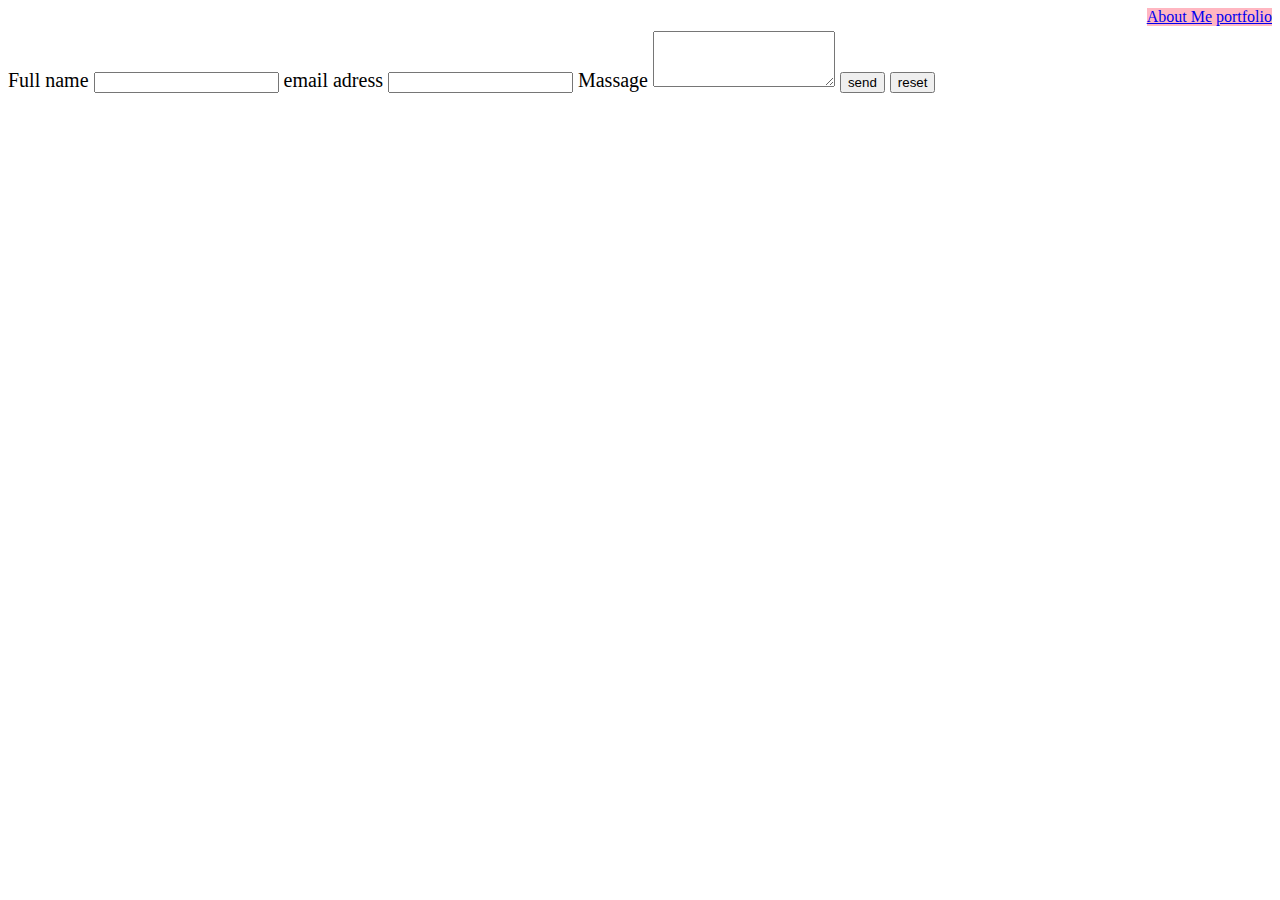
==== contact.html @ a31f4636 "git commit -m" ====
<!DOCTYPE html>
<html>

<head>
    <title> contact me </title>
<link rel="stylesheet" href="assets/css/style.css">
</head>
  <div> <header> <a href="index.html">About Me</a>
<a href="portfolio.html">portfolio</a></div>

</header>
<body>
  <div3> <form action="mailto:azzabdin@gmail.com"
    enctype="text/plain">
        Full name
       <input type="text" name ="first,last"> 
        
       email adress
        <input type="text" Email adress="email"> </div3>
        
        Massage
       <textarea name="message"
    rows="10" cols="20"></textarea> 
       <input type="submit" value="send">
       <input type="reset" value="reset"
       
    </form>
</body>
</html>
---- assets/css/style.css ----
div   {float: right;font: outline;background-color:lightpink;color:black}

h1 {color: red;
    font: 1em sans-serif;
    font-size: 35px;
    font-style: italic;
font-weight: 500;}

div1{text-align: center ;
    font-family: 'Franklin Gothic Medium', 'Arial Narrow', Arial, sans-serif;
    width: 330px;
    height: 330px;
    margin-left: 20px;
    margin-right: 20px;
    font-size: 30px;

    
}

img {width: 280px;
    height: 290px;
    float: left;
margin: 25px
padding: 75px,20px,75px,20px;
margin: 20px;}
div2 {font-size: 30px;background-color: gray;}
div3 {font-size: 20px;height: 50cm;width: 50px;border: navy;padding: 70px;}
textarea {widows: 50px; height: 50px;}
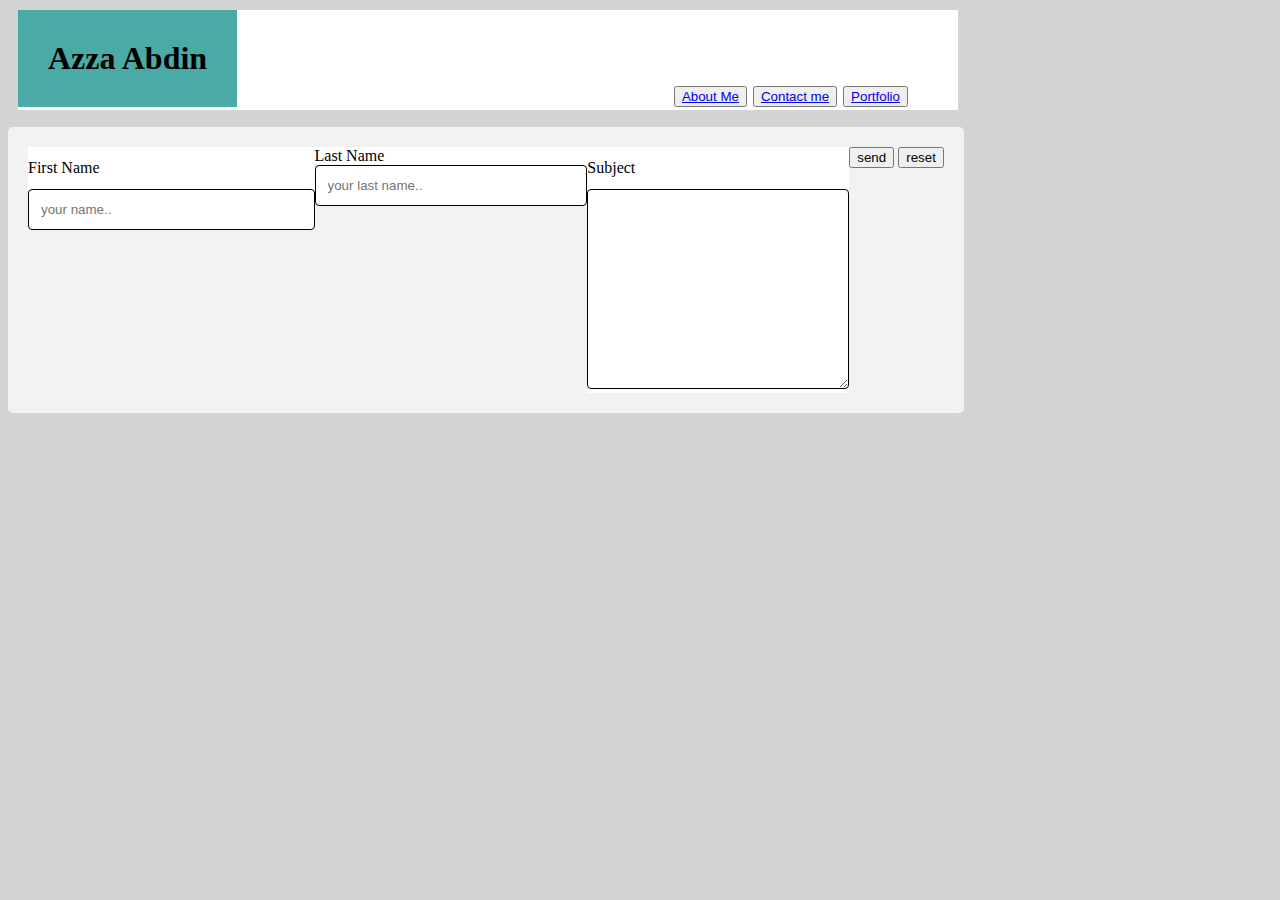
==== commit 00eb4878: "pro" ====
--- a/contact.html
+++ b/contact.html
@@ -5,22 +5,45 @@
     <title> contact me </title>
 <link rel="stylesheet" href="assets/css/style.css">
 </head>
-  <div> <header> <a href="index.html">About Me</a>
-<a href="portfolio.html">portfolio</a></div>
+   <header> <h1>Azza Abdin</h1> 
+  
+  <h2> 
+<button><a href="index.html">About Me</a></button>
+<button> <a href="contact.html">Contact me</a> </button>
+ <button><a href="portfolio.html">Portfolio</a> </button>
+  </h2> 
+</header>
 
-</header>
 <body>
-  <div3> <form action="mailto:azzabdin@gmail.com"
+  <div class="container"> <form action="/mailto:azzabdin@gmail.com"
     enctype="text/plain">
-        Full name
-       <input type="text" name ="first,last"> 
-        
-       email adress
-        <input type="text" Email adress="email"> </div3>
-        
-        Massage
-       <textarea name="message"
-    rows="10" cols="20"></textarea> 
+    <div class="row">
+      <div class="col-25">
+        <label for="fname">First Name</label> </div>
+        <div class="col-75"><input type="text" id ="fname"
+          name="First Nmae" placeholder="your name..">
+        </div>
+        </div>
+       <div class="row">
+         <div class="col-25"
+         <label for ="lname">Last Name</label>
+       </div>
+       <div class="col-75">
+         <input type="text" id="lname"
+         name="lastname" placeholder="your last name..">
+         </div>
+         </div>
+         <div class="row">
+           <div class="col-25">
+             <label for="subject">Subject</label>
+             </div>
+             <div class="col-75">
+               <textarea id="Subject"
+               name="Subject" style="height: 200px">
+              </textarea>
+              </div>
+              </div>
+
        <input type="submit" value="send">
        <input type="reset" value="reset"
        
--- a/assets/css/style.css
+++ b/assets/css/style.css
@@ -1,28 +1,68 @@
- div   {float: right;font: outline;background-color:lightpink;color:black}
+html {background-color: lightgray;box-sizing: border-box;}
+body{width: 960px; }
 
-h1 {color: red;
-    font: 1em sans-serif;
-    font-size: 35px;
-    font-style: italic;
-font-weight: 500;}
+header {background-color:#ffffff ;
+    position: relative;
+    border-color: #cccccc;
+margin:10px;
+padding: 50px;
+font-family: Georgia, 'Times New Roman', Times, serif;
+}
+h1 {background-color: #4aaaa5; 
+    padding: 30px;
+    position: absolute;
+    bottom :-18px;
+    left:0px ;
+    
+ }
+ h2 {float: right;}
+ img{width:250px ;
+height: 250px;
+float: left;
+margin: 20px;
+ }
+h3 {background-color: #ffffff;
+margin-top: 20px;
+border-bottom: gray
+;padding: 50px;
+color:#4aaaa5;font-size: 30px;
+margin-bottom: 2px}
+div {float: left;
+background-color: #ffffff}
+div1 {margin-left:30px ;
+font-family: Arial, Helvetica, sans-serif}
 
-div1{text-align: center ;
-    font-family: 'Franklin Gothic Medium', 'Arial Narrow', Arial, sans-serif;
-    width: 330px;
-    height: 330px;
-    margin-left: 20px;
-    margin-right: 20px;
-    font-size: 30px;
 
-    
+*{box-sizing: border-box ;}
+input[ type=text],select,textarea
+{width:100% ;
+padding: 12px ;
+border: 1px solid black
+;border-radius: 4px;
+resize: vertical;}
+label {padding: 12px 12px 12px 0 ;
+display: inline-block;
 }
+input [type=submit]
+{background-color: #4CAF50;
+color: white;
+padding: 12px 20px;
+border: none;
+border-radius: 4px;
+cursor: pointer;float: right; }
+.container { border-radius: 5px;
+background-color: #f2f2f2;
+padding: 20px }
 
-img {width: 280px;
-    height: 290px;
-    float: left;
-margin: 25px
-padding: 75px,20px,75px,20px;
-margin: 20px;}
-div2 {font-size: 30px;background-color: gray;}
-div3 {font-size: 20px;height: 50cm;width: 50px;border: navy;padding: 70px;}
-textarea {widows: 50px; height: 50px;}+.col-25 {float: left;
+width: 25%;
+margin-top: 6px;}
+
+.col-75 {float: left;
+width: 75%;
+margin-top: 6px;}
+.row:after {content: "";
+display: table
+;clear: both; }
+.col-25, .col-75, input [type=submit]{width: 100%;
+margin-top:  0 }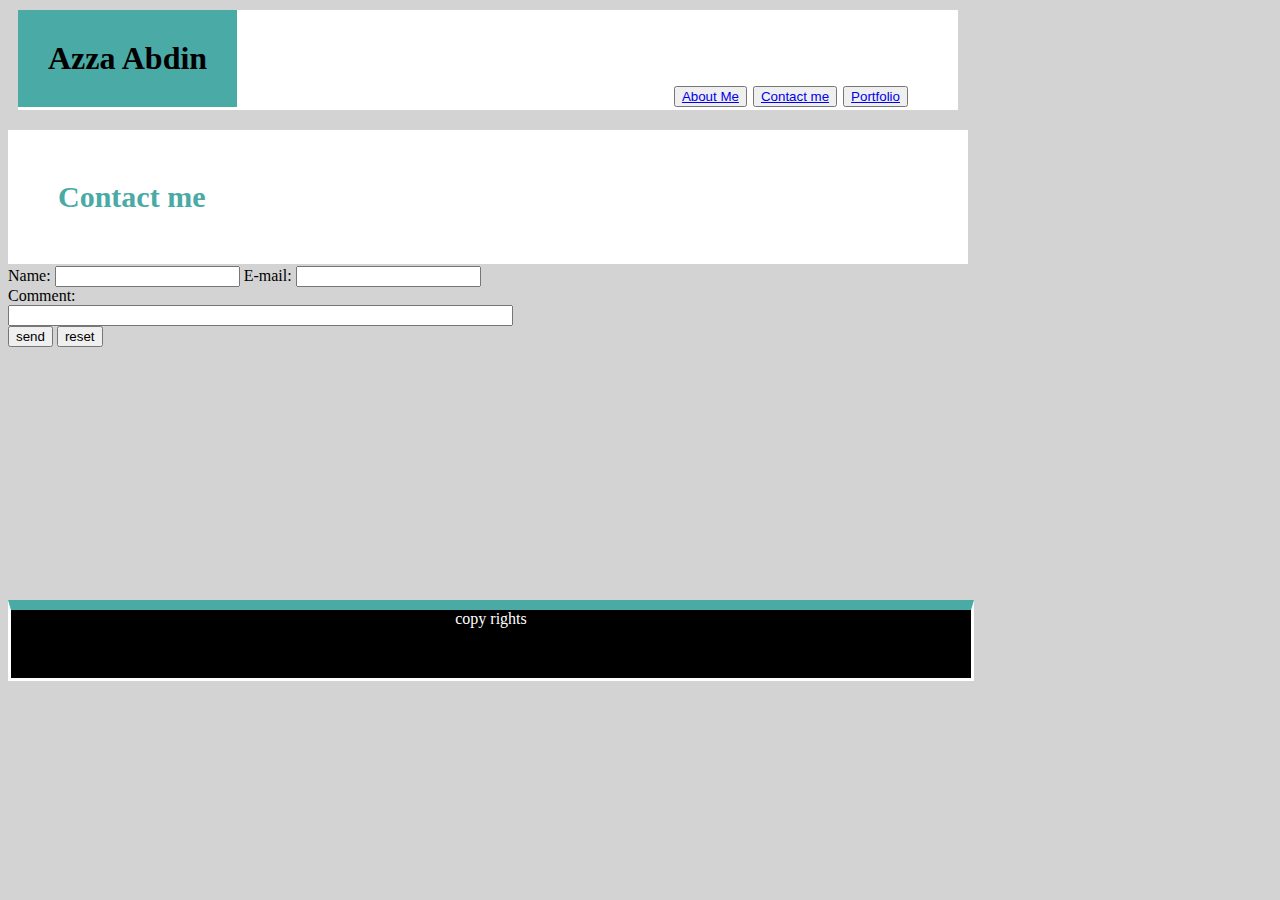
==== commit e0b0902d: "up" ====
--- a/contact.html
+++ b/contact.html
@@ -15,38 +15,25 @@
 </header>
 
 <body>
-  <div class="container"> <form action="/mailto:azzabdin@gmail.com"
-    enctype="text/plain">
-    <div class="row">
-      <div class="col-25">
-        <label for="fname">First Name</label> </div>
-        <div class="col-75"><input type="text" id ="fname"
-          name="First Nmae" placeholder="your name..">
-        </div>
-        </div>
-       <div class="row">
-         <div class="col-25"
-         <label for ="lname">Last Name</label>
-       </div>
-       <div class="col-75">
-         <input type="text" id="lname"
-         name="lastname" placeholder="your last name..">
-         </div>
-         </div>
-         <div class="row">
-           <div class="col-25">
-             <label for="subject">Subject</label>
-             </div>
-             <div class="col-75">
-               <textarea id="Subject"
-               name="Subject" style="height: 200px">
-              </textarea>
-              </div>
-              </div>
+  <h3>Contact me</h3>
+  <form action="mailto:azzabdin@gmail.com" method="post" enctype="text/plain">
+  Name:
+  <input type="text" name="name">
+  E-mail:
+  <input type="text" name="mail">
+  Comment:
+  <input type="text" name="comment" size="60">
 
-       <input type="submit" value="send">
-       <input type="reset" value="reset"
-       
-    </form>
+
+
+
+
+<input type="submit" value="send">
+<input type="reset" value="reset">
+
+
+</form>
+
+<footer>copy rights</footer>
 </body>
 </html>--- a/assets/css/style.css
+++ b/assets/css/style.css
@@ -19,7 +19,7 @@
  img{width:250px ;
 height: 250px;
 float: left;
-margin: 20px;
+margin: 10px;
  }
 h3 {background-color: #ffffff;
 margin-top: 20px;
@@ -31,38 +31,24 @@
 background-color: #ffffff}
 div1 {margin-left:30px ;
 font-family: Arial, Helvetica, sans-serif}
+.pos{position: relative;}
 
+label {display: block;margin-top: 20px;letter-spacing: 2px}
+form {width:496px;}
+.im1 {position: relative;}
+.im2{position: absolute;left: 350px;}
+.im3{position: absolute;top: 540px;}
 
-*{box-sizing: border-box ;}
-input[ type=text],select,textarea
-{width:100% ;
-padding: 12px ;
-border: 1px solid black
-;border-radius: 4px;
-resize: vertical;}
-label {padding: 12px 12px 12px 0 ;
-display: inline-block;
+footer {background-color: black;
+text-align: center;padding-bottom: 50px; color: white;
+margin-bottom:  25px;border-style: solid;
+border-top-width: 10px;
+border-top-color: #4aaaa5;position: absolute;
+top:600px;width: 960px}
+
+.fot {position: absolute;top:830px;width: 960px;padding-bottom: 60px;
+    background-color: black; border-style:solid;
+    border-top-width: 10px;
+    border-top-color:#4aaaa5;
+    color: white; text-align: center
 }
-input [type=submit]
-{background-color: #4CAF50;
-color: white;
-padding: 12px 20px;
-border: none;
-border-radius: 4px;
-cursor: pointer;float: right; }
-.container { border-radius: 5px;
-background-color: #f2f2f2;
-padding: 20px }
-
-.col-25 {float: left;
-width: 25%;
-margin-top: 6px;}
-
-.col-75 {float: left;
-width: 75%;
-margin-top: 6px;}
-.row:after {content: "";
-display: table
-;clear: both; }
-.col-25, .col-75, input [type=submit]{width: 100%;
-margin-top:  0 }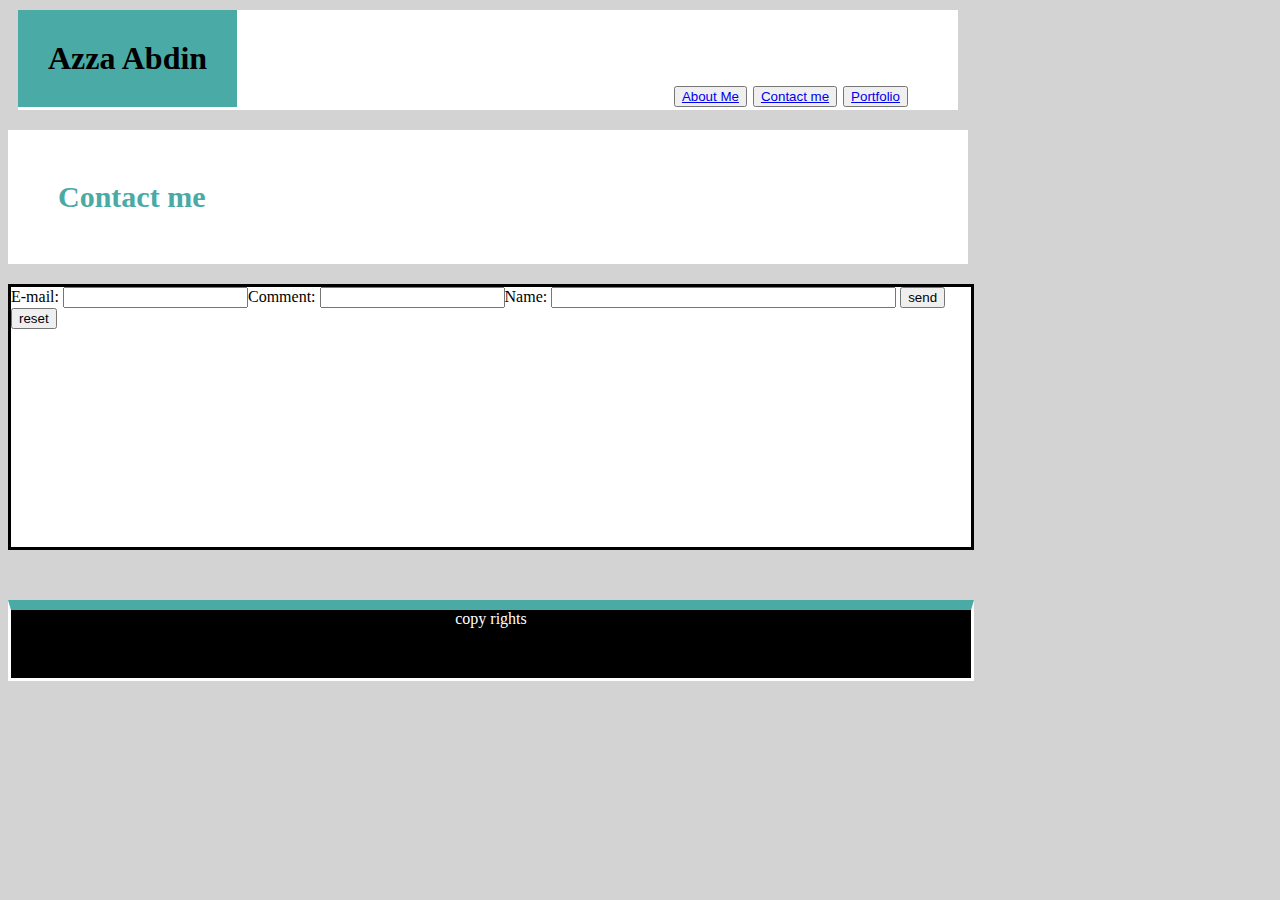
==== commit edcb89ad: "m" ====
--- a/contact.html
+++ b/contact.html
@@ -2,38 +2,54 @@
 <html>
 
 <head>
-    <title> contact me </title>
-<link rel="stylesheet" href="assets/css/style.css">
+  <title> contact me </title>
+  <link rel="stylesheet" href="assets/css/style.css">
 </head>
-   <header> <h1>Azza Abdin</h1> 
-  
-  <h2> 
-<button><a href="index.html">About Me</a></button>
-<button> <a href="contact.html">Contact me</a> </button>
- <button><a href="portfolio.html">Portfolio</a> </button>
-  </h2> 
+<header>
+  <h1>Azza Abdin</h1>
+
+  <h2>
+    <button><a href="index.html">About Me</a></button>
+    <button> <a href="contact.html">Contact me</a> </button>
+    <button><a href="portfolio.html">Portfolio</a> </button>
+  </h2>
 </header>
 
 <body>
   <h3>Contact me</h3>
   <form action="mailto:azzabdin@gmail.com" method="post" enctype="text/plain">
-  Name:
-  <input type="text" name="name">
-  E-mail:
-  <input type="text" name="mail">
-  Comment:
-  <input type="text" name="comment" size="60">
+   
+    <div class="name"></div>
+   
+    Name:
+    
+      <input type="text" name="name" size="40px">
+    </div>
+
+    <div class="mail">
+
+    E-mail:
+    
+      <input type="text" name="mail">
+    </div>
+
+    <div class="comment" >
+    Comment:
+   
+     <input type="text" name="comment"  >
+     </div>
 
 
 
 
 
-<input type="submit" value="send">
-<input type="reset" value="reset">
+    <input type="submit" value="send">
+    <input type="reset" value="reset">
 
 
-</form>
+  </form>
 
-<footer>copy rights</footer>
+  <footer>copy rights</footer>
 </body>
+
 </html>--- a/assets/css/style.css
+++ b/assets/css/style.css
@@ -33,8 +33,12 @@
 font-family: Arial, Helvetica, sans-serif}
 .pos{position: relative;}
 
-label {display: block;margin-top: 20px;letter-spacing: 2px}
-form {width:496px;}
+form {border-style: solid;width: 960px;
+height: 260px;background-color: white ;margin-top: 20px;}
+
+    
+
+
 .im1 {position: relative;}
 .im2{position: absolute;left: 350px;}
 .im3{position: absolute;top: 540px;}
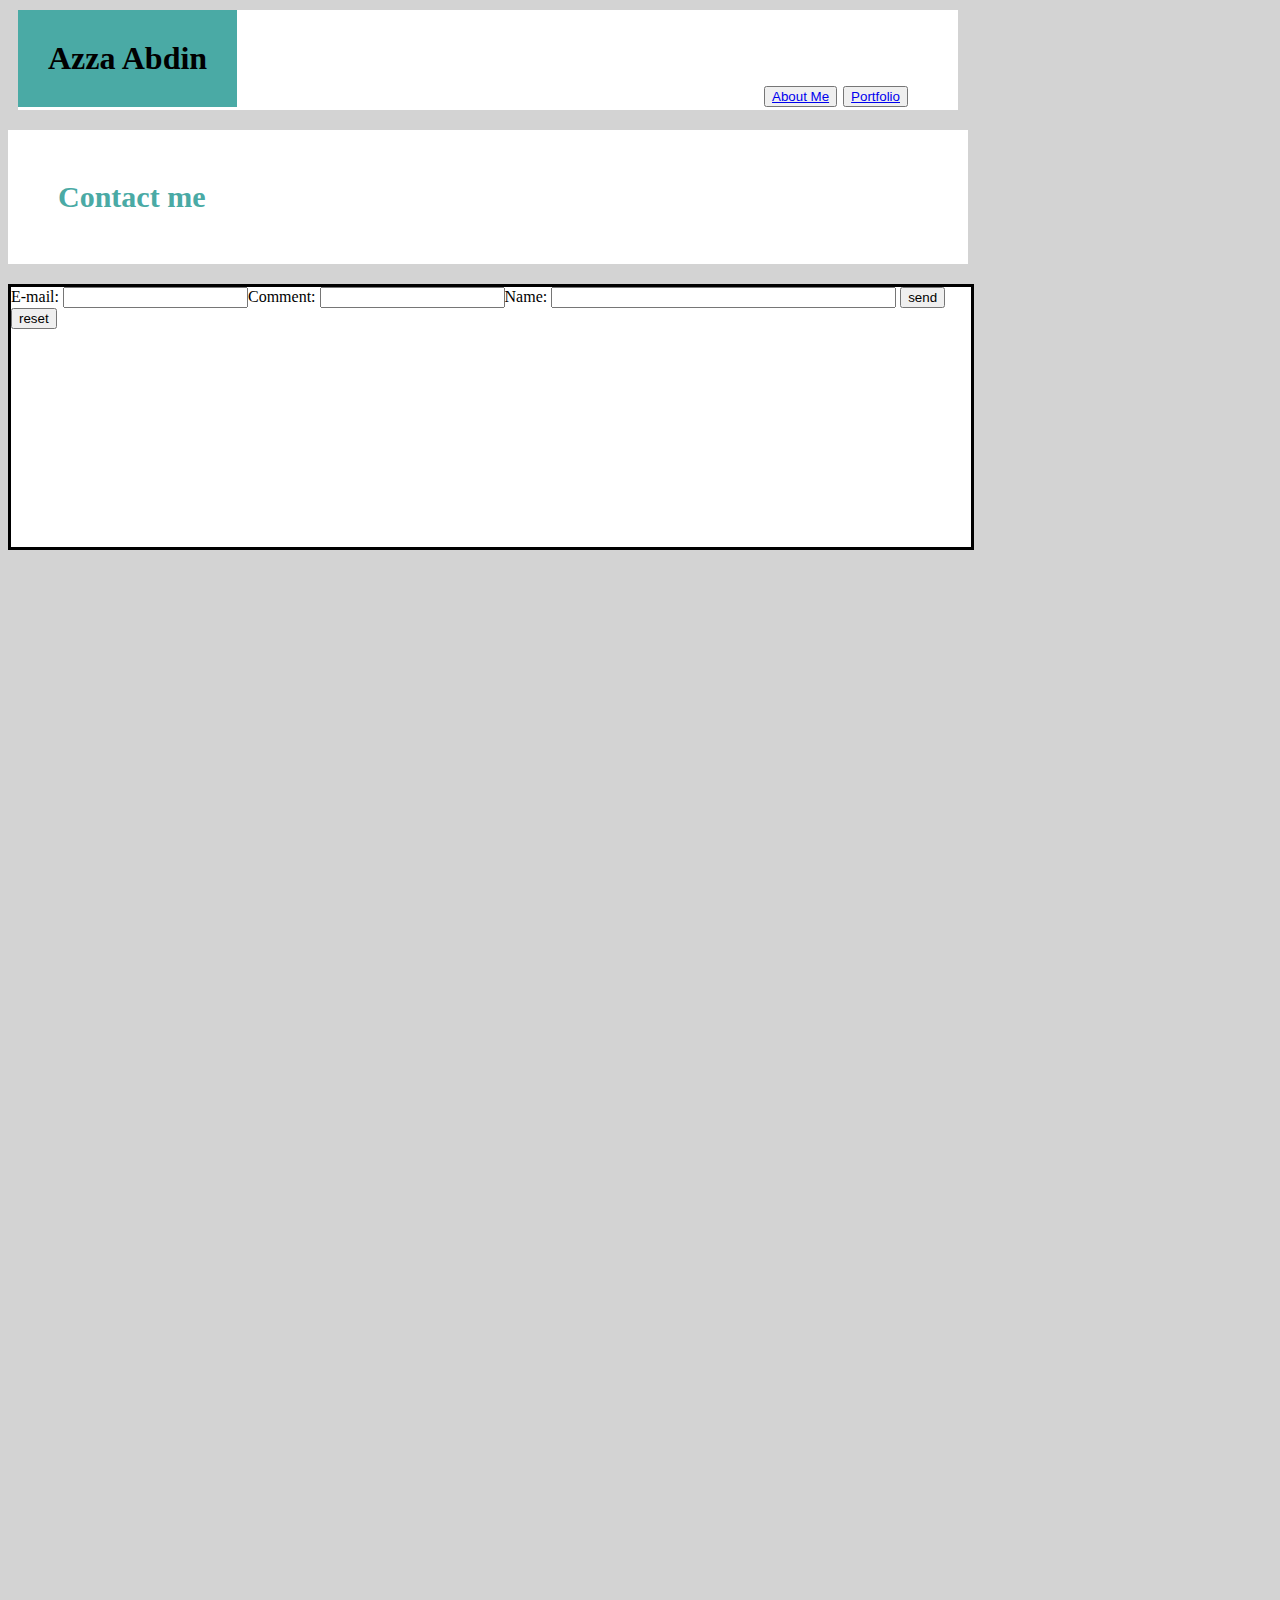
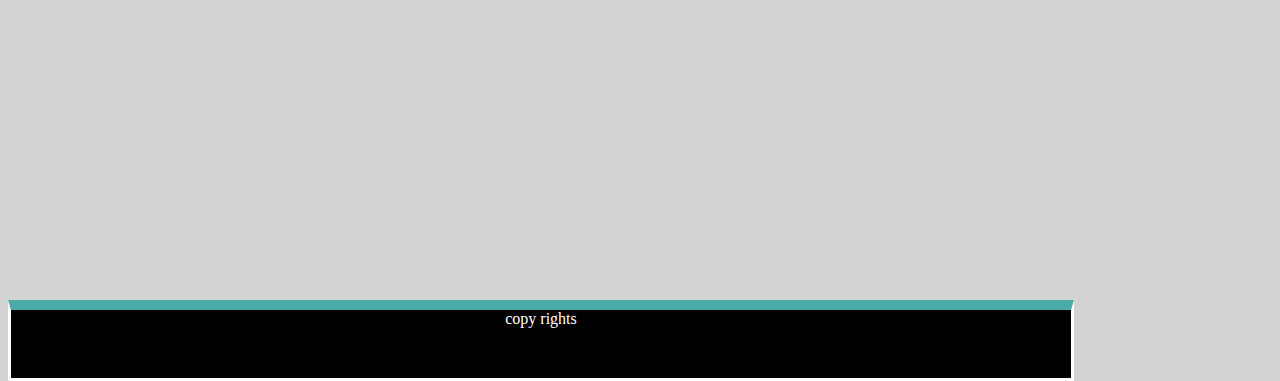
==== commit 0393c3c2: "l" ====
--- a/contact.html
+++ b/contact.html
@@ -10,7 +10,7 @@
 
   <h2>
     <button><a href="index.html">About Me</a></button>
-    <button> <a href="contact.html">Contact me</a> </button>
+
     <button><a href="portfolio.html">Portfolio</a> </button>
   </h2>
 </header>
--- a/assets/css/style.css
+++ b/assets/css/style.css
@@ -1,5 +1,6 @@
-html {background-color: lightgray;box-sizing: border-box;}
-body{width: 960px; }
+html {background-color: lightgray;box-sizing: border-box;background-image: url("../image/kids.jpg");
+}
+body{width: 960px;}
 
 header {background-color:#ffffff ;
     position: relative;
@@ -13,7 +14,6 @@
     position: absolute;
     bottom :-18px;
     left:0px ;
-    
  }
  h2 {float: right;}
  img{width:250px ;
@@ -36,23 +36,31 @@
 form {border-style: solid;width: 960px;
 height: 260px;background-color: white ;margin-top: 20px;}
 
-    
-
-
-.im1 {position: relative;}
-.im2{position: absolute;left: 350px;}
-.im3{position: absolute;top: 540px;}
-
 footer {background-color: black;
 text-align: center;padding-bottom: 50px; color: white;
 margin-bottom:  25px;border-style: solid;
 border-top-width: 10px;
 border-top-color: #4aaaa5;position: absolute;
-top:600px;width: 960px}
+top:1900px;width: 1060px}
+#gems {margin: 50px;position:absolute;top: 500px;font-size: 60px ;}
+#Trivia{margin: 50px;position: absolute;top: 590px;font-size: 60px}
+#giphy{
+    margin:50px;
+    position: absolute;
+    top: 680px;
+    font-size: 60px
+}    
 
-.fot {position: absolute;top:830px;width: 960px;padding-bottom: 60px;
-    background-color: black; border-style:solid;
-    border-top-width: 10px;
-    border-top-color:#4aaaa5;
-    color: white; text-align: center
+#traintime{
+    margin: 50px;position: absolute;
+    top: 770px;
+    font-size: 60px
 }
+#project1 {
+    margin: 50px;position: absolute;
+    top: 860px;
+    font-size: 60px
+}
+#sql {margin: 50px;position: absolute;
+    top: 920px;
+    font-size: 60px}
